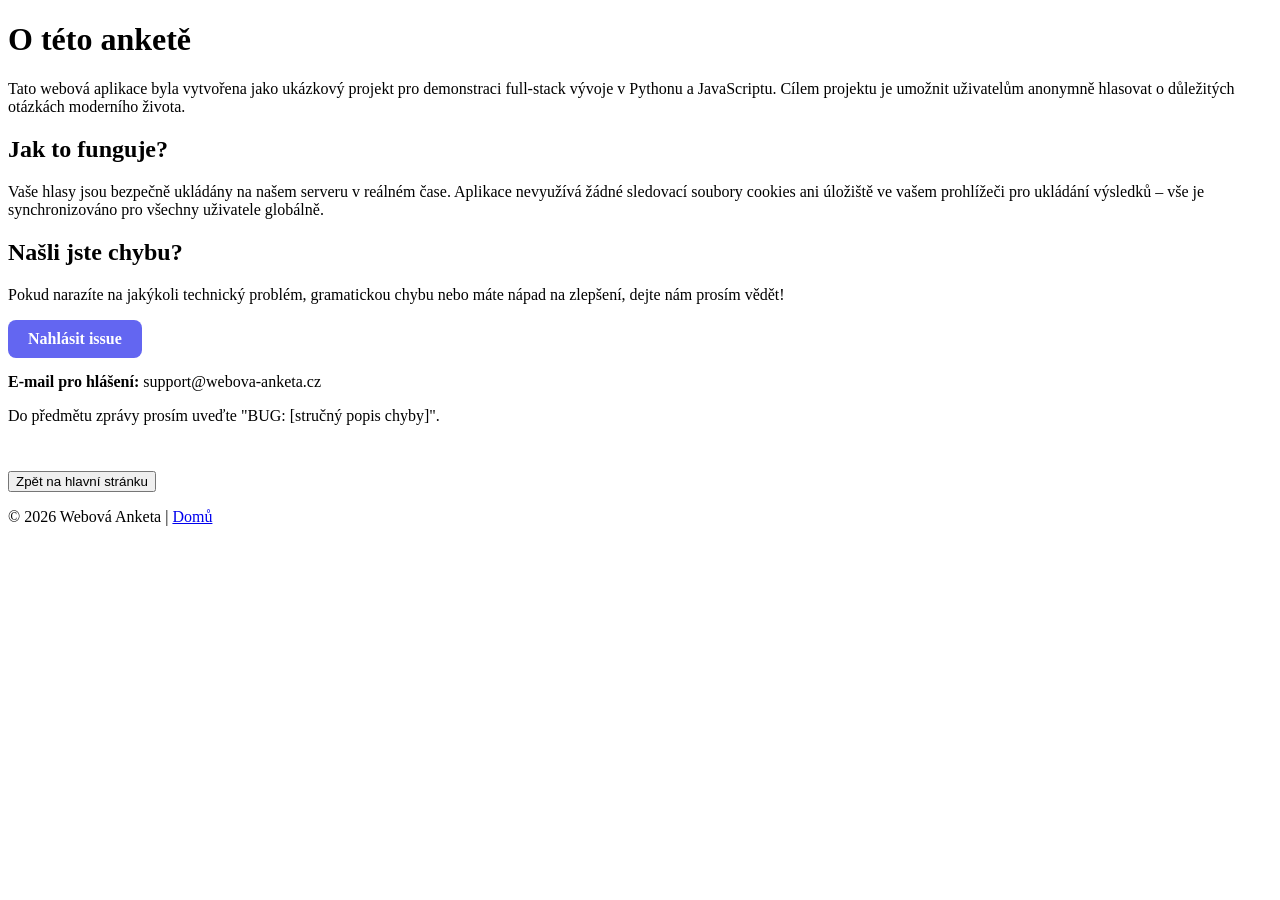
==== templates/about.html @ f9f9bb35 "Initial commit" ====
<!DOCTYPE html>
<html lang="cs">

<head>
    <meta charset="UTF-8">
    <meta name="viewport" content="width=device-width, initial-scale=1.0">
    <title>O anketě | Podpora</title>
    <link rel="stylesheet" href="{{ url_for('static', filename='css/style.css') }}">
    <link href="https://fonts.googleapis.com/css2?family=Inter:wght@400;600;700&display=swap" rel="stylesheet">
</head>

<body>
    <div class="container">
        <h1>O této anketě</h1>

        <div class="about-content">
            <p>Tato webová aplikace byla vytvořena jako ukázkový projekt pro demonstraci full-stack vývoje v Pythonu a
                JavaScriptu. Cílem projektu je umožnit uživatelům anonymně hlasovat o důležitých otázkách moderního
                života.</p>

            <h2>Jak to funguje?</h2>
            <p>Vaše hlasy jsou bezpečně ukládány na našem serveru v reálném čase. Aplikace nevyužívá žádné sledovací
                soubory cookies ani úložiště ve vašem prohlížeči pro ukládání výsledků – vše je synchronizováno pro
                všechny uživatele globálně.</p>

            <div class="bug-report">
                <h2>Našli jste chybu?</h2>
                <p>Pokud narazíte na jakýkoli technický problém, gramatickou chybu nebo máte nápad na zlepšení, dejte
                    nám prosím vědět!</p>
                <p style="margin-top: 15px; margin-bottom: 15px;">
                    <a href="https://github.com/MonsterMarian/AnketaWA/tree/main" target="_blank"
                        style="display: inline-block; padding: 10px 20px; background: var(--accent, #6366f1); color: white; text-decoration: none; border-radius: 8px; font-weight: 600;">Nahlásit
                        issue</a>
                </p>
                <p style="margin-top: 10px;"><strong>E-mail pro hlášení:</strong> support@webova-anketa.cz</p>
                <p>Do předmětu zprávy prosím uveďte "BUG: [stručný popis chyby]".</p>
            </div>
        </div>

        <button class="secondary" onclick="window.location.href='/'" style="margin-top: 30px;">Zpět na hlavní
            stránku</button>

        <footer>
            <p>&copy; 2026 Webová Anketa | <a href="/">Domů</a></p>
        </footer>
    </div>
</body>

</html>
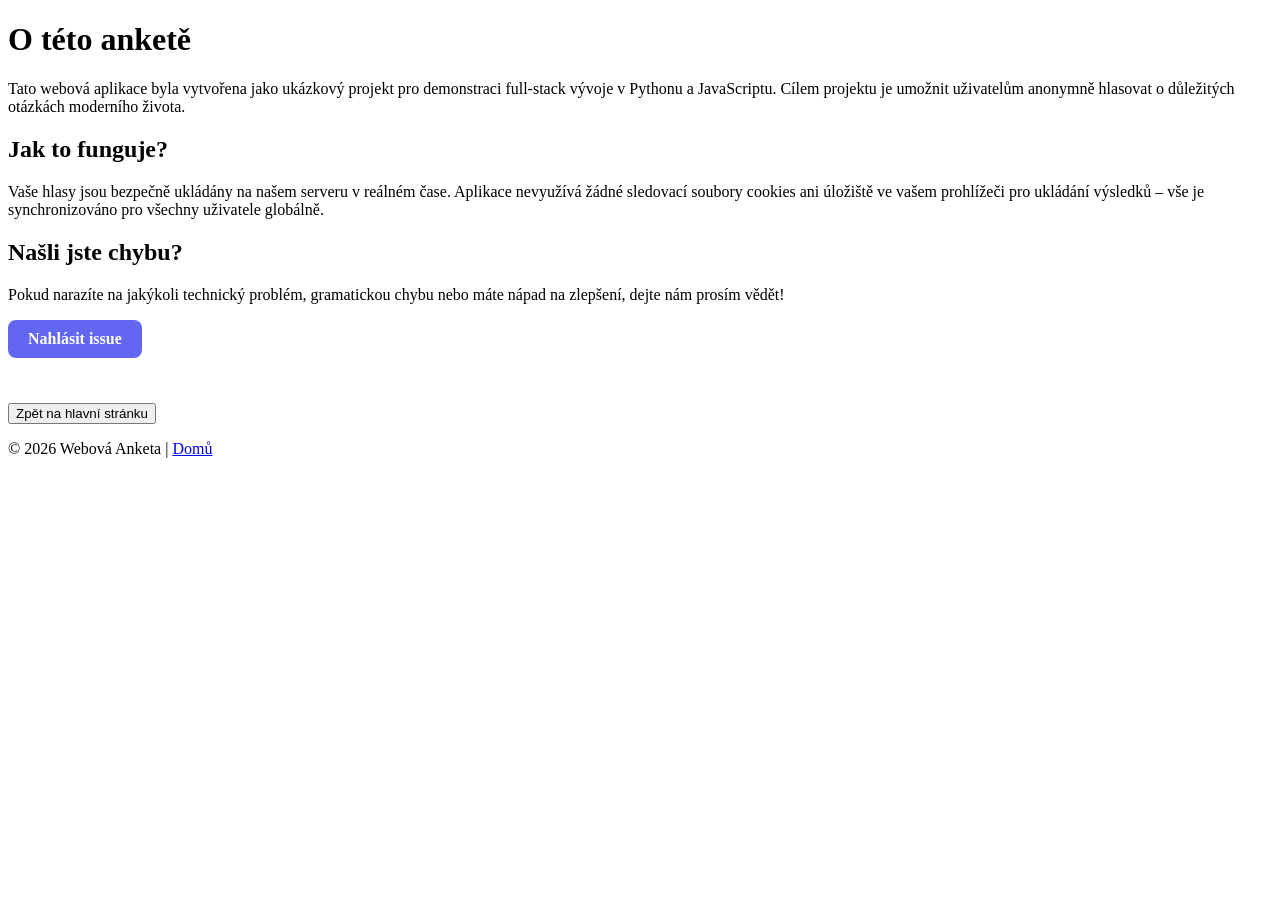
==== commit 9435e232: "Remove support email from about page" ====
--- a/templates/about.html
+++ b/templates/about.html
@@ -32,8 +32,6 @@
                         style="display: inline-block; padding: 10px 20px; background: var(--accent, #6366f1); color: white; text-decoration: none; border-radius: 8px; font-weight: 600;">Nahlásit
                         issue</a>
                 </p>
-                <p style="margin-top: 10px;"><strong>E-mail pro hlášení:</strong> support@webova-anketa.cz</p>
-                <p>Do předmětu zprávy prosím uveďte "BUG: [stručný popis chyby]".</p>
             </div>
         </div>
 
